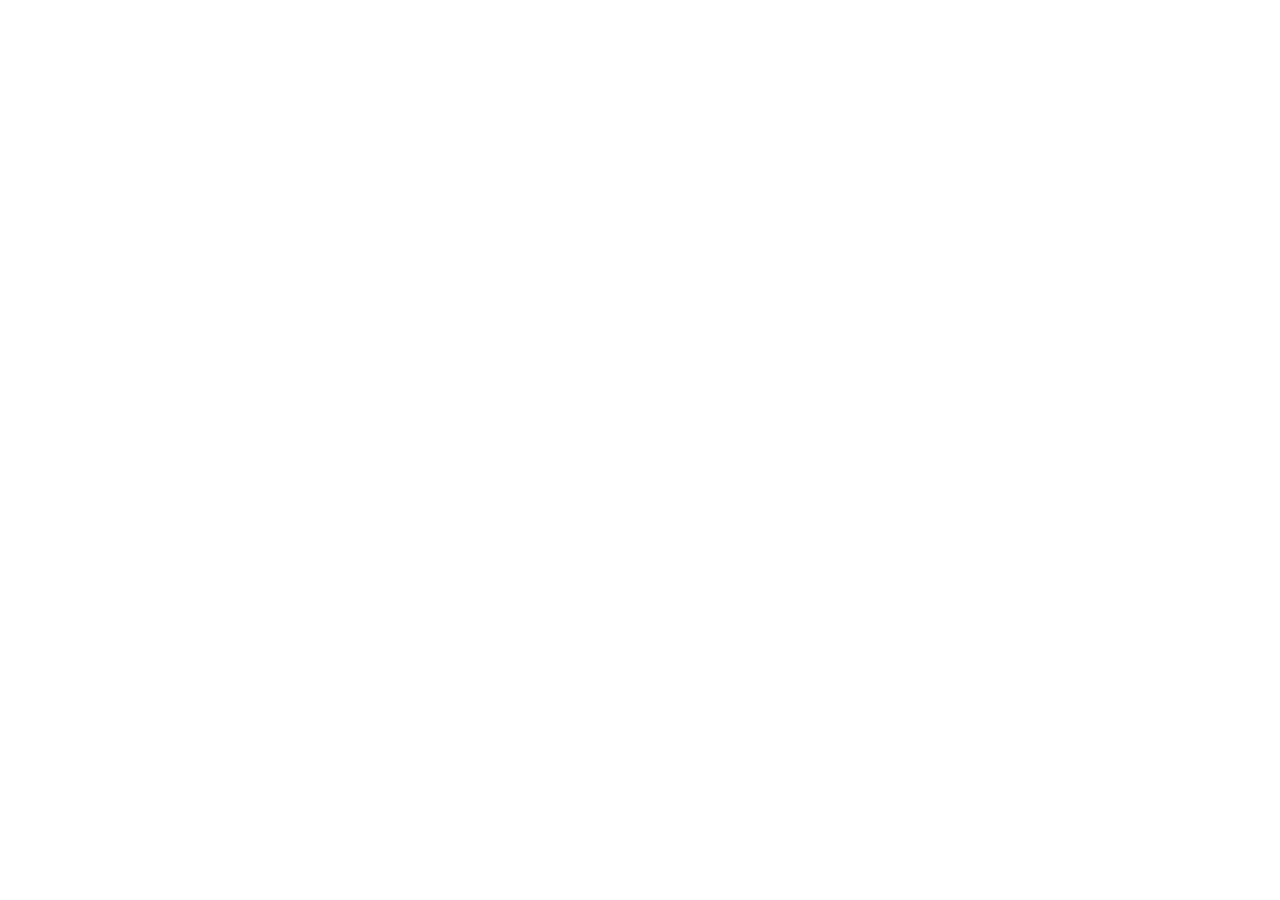
==== index.html @ 57c06b5e "Første skridt" ====
<!DOCTYPE html>
<html lang="en">

<head>
    <meta charset="UTF-8">
    <meta name="viewport" content="width=device-width, initial-scale=1.0">
    <script src="index.js" defer></script>
    <title>Pokemon</title>
</head>

<body>

    <ul id="info"></ul>

</body>

</html>
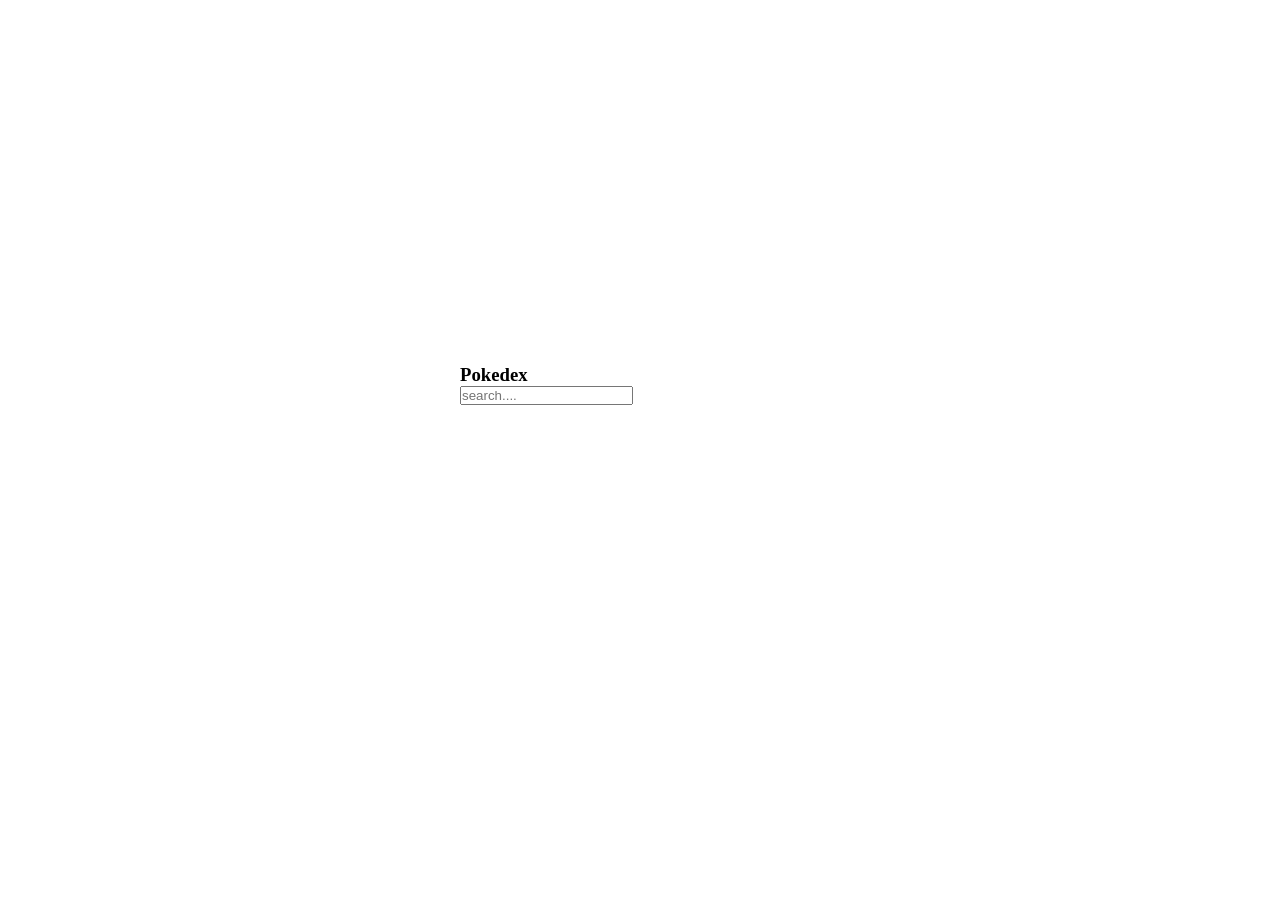
==== commit 0f4ce625: "searchbar" ====
--- a/index.html
+++ b/index.html
@@ -4,14 +4,25 @@
 <head>
     <meta charset="UTF-8">
     <meta name="viewport" content="width=device-width, initial-scale=1.0">
-    <script src="index.js" defer></script>
+    <script src="main.js" defer></script>
+    <link href="style.css" rel="stylesheet">
+    <link rel="icon" type="image/x-icon" href="/img/pokeball.svg">
     <title>Pokemon</title>
 </head>
+<div id="wrapper">
+    <header>
+        <div class="search-bar">
+            <div class="overskrift">
+                <img src="img/pokeball.svg" alt="logo">
+                <h3>Pokedex</h3>
+            </div>
+            <input type="text" placeholder="search....">
+        </div>
+    </header>
 
-<body>
-
-    <ul id="info"></ul>
-
+    <body>
+        <main></main>
+</div>
 </body>
 
 </html>
--- a/style.css
+++ b/style.css
@@ -0,0 +1,77 @@
+* {
+    margin: 0;
+    padding: 0;
+    box-sizing: border-box;
+}
+
+img {
+    width: 100%;
+    height: auto;
+}
+
+#wrapper {
+    max-width: 360px;
+    margin: 0 auto;
+}
+
+main {
+    display: grid;
+    /* Laver 4 kolonner der hver fylder 1/4 (1fr) af pladsen */
+    grid-template-columns: repeat(3, 1fr);
+    gap: 10px;
+    /* Luft mellem kortene */
+    padding: 10px;
+    list-style: none;
+}
+
+.pokemon-card {
+    padding: 5px;
+    /* Lidt luft indeni er stadig godt */
+    display: flex;
+    flex-direction: column;
+    align-items: center;
+    color: white;
+}
+
+/* Nummeret i øverste højre hjørne */
+.poke-id {
+    margin-bottom: 10px;
+    font-weight: bold;
+    font-size: 1rem;
+    color: black;
+    opacity: 0.8;
+}
+
+/* Billedet i midten */
+.pokemon-card img {
+    width: 100px;
+    height: auto;
+    display: block;
+    margin-bottom: 10px;
+}
+
+/* Tekst og link i bunden */
+.poke-info {
+    text-align: center;
+}
+
+.poke-info h3 {
+    text-transform: capitalize;
+    margin: 5px 0;
+}
+
+.poke-info a {
+    color: #050400;
+    text-decoration: none;
+    font-size: 1.5rem;
+    font-weight: bold;
+}
+
+.observer {
+    background-color: #d41d66;
+}
+
+main .pokemon-card:nth-last-child(5) {
+    background-color: #d41d66;
+
+}
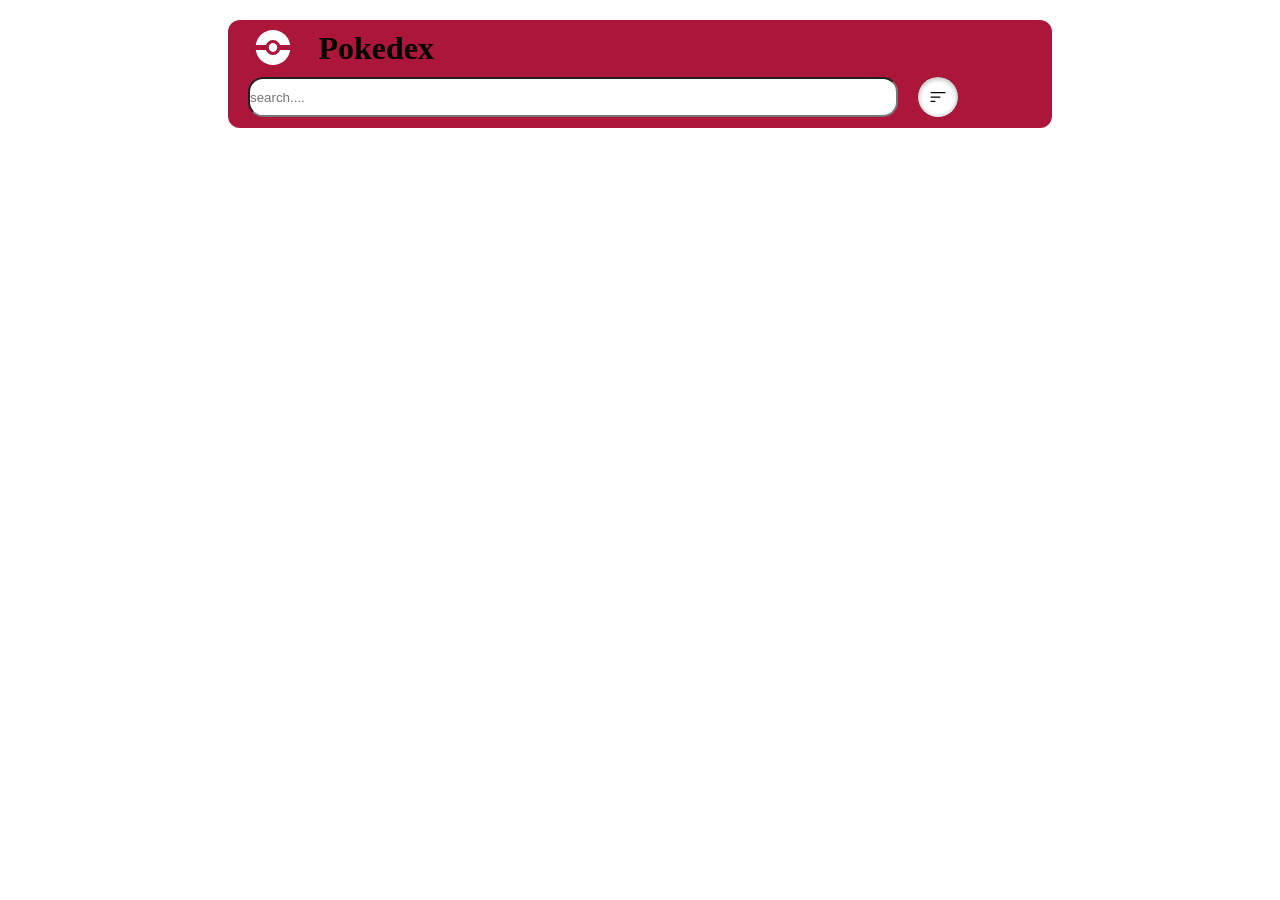
==== commit ae149e14: "Godt på vej" ====
--- a/index.html
+++ b/index.html
@@ -7,6 +7,11 @@
     <script src="main.js" defer></script>
     <link href="style.css" rel="stylesheet">
     <link rel="icon" type="image/x-icon" href="/img/pokeball.svg">
+    <link rel="preconnect" href="https://fonts.googleapis.com">
+    <link rel="preconnect" href="https://fonts.gstatic.com" crossorigin>
+    <link
+        href="https://fonts.googleapis.com/css2?family=Alumni+Sans+Pinstripe:ital@0;1&family=Boldonse&family=Danfo&family=Merriweather:ital,opsz,wght@0,18..144,300..900;1,18..144,300..900&family=Montserrat:ital,wght@0,100..900;1,100..900&family=Pacifico&family=Permanent+Marker&family=Pinyon+Script&family=Poiret+One&family=Poppins:ital,wght@0,100;0,200;0,300;0,400;0,500;0,600;0,700;0,800;0,900;1,100;1,200;1,300;1,400;1,500;1,600;1,700;1,800;1,900&family=Praise&family=Uncial+Antiqua&display=swap"
+        rel="stylesheet">
     <title>Pokemon</title>
 </head>
 <div id="wrapper">
@@ -16,7 +21,11 @@
                 <img src="img/pokeball.svg" alt="logo">
                 <h3>Pokedex</h3>
             </div>
-            <input type="text" placeholder="search....">
+            <div class="bar">
+                <input type="text" placeholder="search....">
+                <img src="img/Sort-Button.svg" alt="searchfilters">
+            </div>
+
         </div>
     </header>
 
--- a/style.css
+++ b/style.css
@@ -10,7 +10,7 @@
 }
 
 #wrapper {
-    max-width: 360px;
+    max-width: 850px;
     margin: 0 auto;
 }
 
@@ -22,20 +22,30 @@
     /* Luft mellem kortene */
     padding: 10px;
     list-style: none;
+    margin: 0 auto;
 }
 
 .pokemon-card {
+    width: 100%;
+    width: 264px;
+    height: 268px;
     padding: 5px;
     /* Lidt luft indeni er stadig godt */
     display: flex;
     flex-direction: column;
     align-items: center;
     color: white;
+    border-radius: 10px;
+    box-shadow: 0 0 10px -2px rgba(0, 0, 0, 0.2);
+    transition: transform 0.2s ease, box-shadow 0.2s ease;
+    margin: 0 auto;
 }
+
 
 /* Nummeret i øverste højre hjørne */
 .poke-id {
     margin-bottom: 10px;
+    margin-left: 75px;
     font-weight: bold;
     font-size: 1rem;
     color: black;
@@ -58,6 +68,7 @@
 .poke-info h3 {
     text-transform: capitalize;
     margin: 5px 0;
+    color: rgb(160, 158, 158);
 }
 
 .poke-info a {
@@ -74,4 +85,57 @@
 main .pokemon-card:nth-last-child(5) {
     background-color: #d41d66;
 
+}
+
+/*****search-bar****/
+.search-bar {
+    width: 824px;
+    min-height: 108px;
+    background-color: rgb(172, 22, 59);
+    display: flex;
+    flex-direction: column;
+    gap: 10px;
+    margin: 0 auto;
+    margin-top: 20px;
+    border-radius: 12px;
+}
+
+.overskrift {
+    width: 25%;
+    display: flex;
+    align-self: start;
+    padding-top: 10px;
+
+}
+
+.overskrift img {
+    width: 240px;
+    height: 35px;
+
+}
+
+.overskrift h3 {
+    font-size: 2rem;
+}
+
+.bar {
+    width: 100%;
+    display: flex;
+    align-items: center;
+    justify-content: flex-start;
+    margin-bottom: 10px;
+    gap: 20px;
+}
+
+.bar input[type=text] {
+    width: 650px;
+    height: 40px;
+    border-radius: 15px;
+    margin-left: 20px;
+
+}
+
+.bar img {
+    width: 40px;
+    height: 40px;
 }
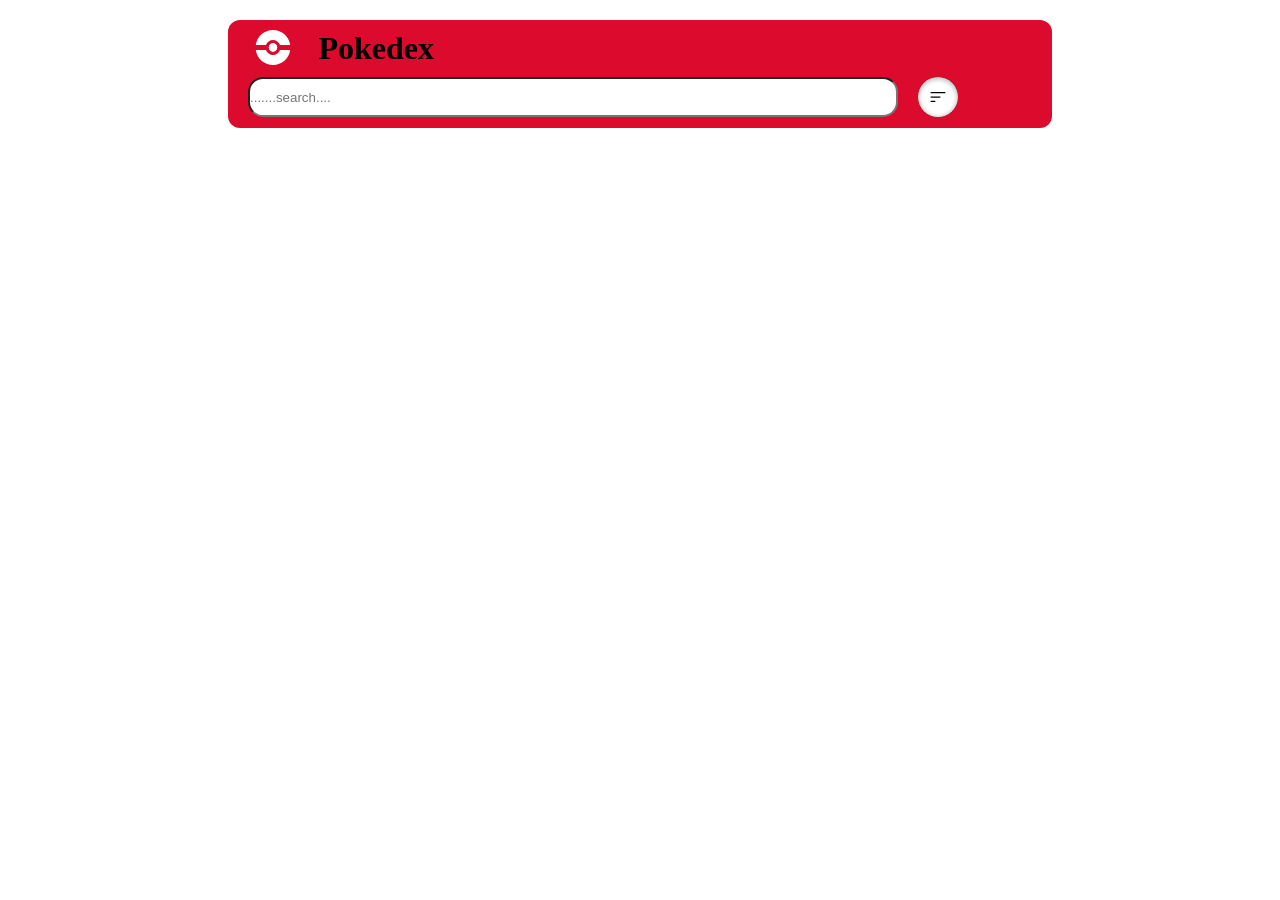
==== commit cbabdf2e: "detaljedesign" ====
--- a/index.html
+++ b/index.html
@@ -10,7 +10,7 @@
     <link rel="preconnect" href="https://fonts.googleapis.com">
     <link rel="preconnect" href="https://fonts.gstatic.com" crossorigin>
     <link
-        href="https://fonts.googleapis.com/css2?family=Alumni+Sans+Pinstripe:ital@0;1&family=Boldonse&family=Danfo&family=Merriweather:ital,opsz,wght@0,18..144,300..900;1,18..144,300..900&family=Montserrat:ital,wght@0,100..900;1,100..900&family=Pacifico&family=Permanent+Marker&family=Pinyon+Script&family=Poiret+One&family=Poppins:ital,wght@0,100;0,200;0,300;0,400;0,500;0,600;0,700;0,800;0,900;1,100;1,200;1,300;1,400;1,500;1,600;1,700;1,800;1,900&family=Praise&family=Uncial+Antiqua&display=swap"
+        href="https://fonts.googleapis.com/css2?family=Alumni+Sans+Pinstripe:ital@0;1&family=Boldonse&family=Cal+Sans&family=Danfo&family=Merriweather:ital,opsz,wght@0,18..144,300..900;1,18..144,300..900&family=Montserrat:ital,wght@0,100..900;1,100..900&family=Pacifico&family=Permanent+Marker&family=Pinyon+Script&family=Poiret+One&family=Poppins:ital,wght@0,100;0,200;0,300;0,400;0,500;0,600;0,700;0,800;0,900;1,100;1,200;1,300;1,400;1,500;1,600;1,700;1,800;1,900&family=Praise&family=Uncial+Antiqua&display=swap"
         rel="stylesheet">
     <title>Pokemon</title>
 </head>
@@ -22,7 +22,7 @@
                 <h3>Pokedex</h3>
             </div>
             <div class="bar">
-                <input type="text" placeholder="search....">
+                <input type="text" placeholder=".......search....">
                 <img src="img/Sort-Button.svg" alt="searchfilters">
             </div>
 
--- a/style.css
+++ b/style.css
@@ -26,15 +26,15 @@
 }
 
 .pokemon-card {
-    width: 100%;
-    width: 264px;
-    height: 268px;
+
+    width: 250px;
+    height: 250px;
     padding: 5px;
     /* Lidt luft indeni er stadig godt */
     display: flex;
     flex-direction: column;
     align-items: center;
-    color: white;
+    background: linear-gradient(white 55%, rgb(233, 231, 231) 45%);
     border-radius: 10px;
     box-shadow: 0 0 10px -2px rgba(0, 0, 0, 0.2);
     transition: transform 0.2s ease, box-shadow 0.2s ease;
@@ -45,7 +45,7 @@
 /* Nummeret i øverste højre hjørne */
 .poke-id {
     margin-bottom: 10px;
-    margin-left: 75px;
+    margin-left: 160px;
     font-weight: bold;
     font-size: 1rem;
     color: black;
@@ -57,7 +57,7 @@
     width: 100px;
     height: auto;
     display: block;
-    margin-bottom: 10px;
+    margin-top: 40px;
 }
 
 /* Tekst og link i bunden */
@@ -68,14 +68,21 @@
 .poke-info h3 {
     text-transform: capitalize;
     margin: 5px 0;
-    color: rgb(160, 158, 158);
+    color: rgb(14, 13, 13);
+    font-family: "Cal Sans", sans-serif;
+    font-weight: 900;
+    font-style: normal;
 }
 
 .poke-info a {
     color: #050400;
     text-decoration: none;
-    font-size: 1.5rem;
+    font-size: 1rem;
     font-weight: bold;
+    font-family: "Cal Sans", sans-serif;
+    font-weight: 400;
+    font-style: normal;
+
 }
 
 .observer {
@@ -91,7 +98,7 @@
 .search-bar {
     width: 824px;
     min-height: 108px;
-    background-color: rgb(172, 22, 59);
+    background-color: rgba(220, 10, 45, 1);
     display: flex;
     flex-direction: column;
     gap: 10px;
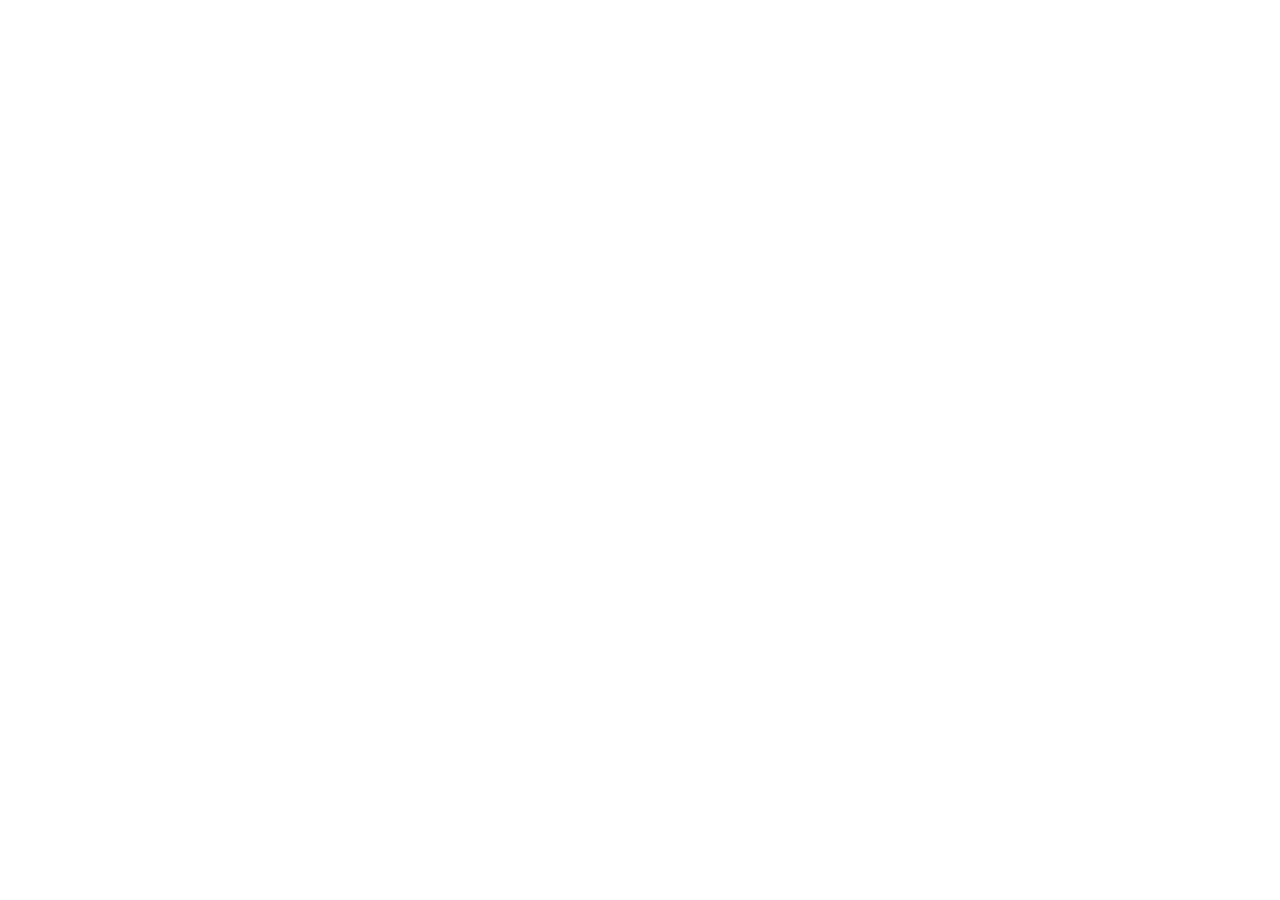
==== commit 56eac710: "Opdateret opgave" ====
--- a/index.html
+++ b/index.html
@@ -4,7 +4,9 @@
 <head>
     <meta charset="UTF-8">
     <meta name="viewport" content="width=device-width, initial-scale=1.0">
+    <script src="search.js" defer></script>
     <script src="main.js" defer></script>
+
     <link href="style.css" rel="stylesheet">
     <link rel="icon" type="image/x-icon" href="/img/pokeball.svg">
     <link rel="preconnect" href="https://fonts.googleapis.com">
@@ -12,26 +14,20 @@
     <link
         href="https://fonts.googleapis.com/css2?family=Alumni+Sans+Pinstripe:ital@0;1&family=Boldonse&family=Cal+Sans&family=Danfo&family=Merriweather:ital,opsz,wght@0,18..144,300..900;1,18..144,300..900&family=Montserrat:ital,wght@0,100..900;1,100..900&family=Pacifico&family=Permanent+Marker&family=Pinyon+Script&family=Poiret+One&family=Poppins:ital,wght@0,100;0,200;0,300;0,400;0,500;0,600;0,700;0,800;0,900;1,100;1,200;1,300;1,400;1,500;1,600;1,700;1,800;1,900&family=Praise&family=Uncial+Antiqua&display=swap"
         rel="stylesheet">
+    <script src="skift.js" defer></script>
+
     <title>Pokemon</title>
 </head>
-<div id="wrapper">
-    <header>
-        <div class="search-bar">
-            <div class="overskrift">
-                <img src="img/pokeball.svg" alt="logo">
-                <h3>Pokedex</h3>
-            </div>
-            <div class="bar">
-                <input type="text" placeholder=".......search....">
-                <img src="img/Sort-Button.svg" alt="searchfilters">
-            </div>
 
-        </div>
-    </header>
+<body>
+    <div id="wrapper">
+        <header class="main-header">
+            </header>
 
-    <body>
-        <main></main>
-</div>
+        <main>
+          
+        </main>
+    </div>
 </body>
 
 </html>
--- a/style.css
+++ b/style.css
@@ -14,19 +14,18 @@
     margin: 0 auto;
 }
 
-main {
+main { 
     display: grid;
     /* Laver 4 kolonner der hver fylder 1/4 (1fr) af pladsen */
     grid-template-columns: repeat(3, 1fr);
+    width: 100%; 
     gap: 10px;
     /* Luft mellem kortene */
     padding: 10px;
     list-style: none;
     margin: 0 auto;
 }
-
 .pokemon-card {
-
     width: 250px;
     height: 250px;
     padding: 5px;
@@ -145,4 +144,15 @@
 .bar img {
     width: 40px;
     height: 40px;
+}
+
+#knap {
+    cursor: pointer;
+    /* Gør at musen bliver til en hånd */
+    transition: transform 0.1s ease;
+}
+
+#knap:active {
+    transform: scale(0.9);
+    /* Giver visuel feedback når du trykker */
 }
